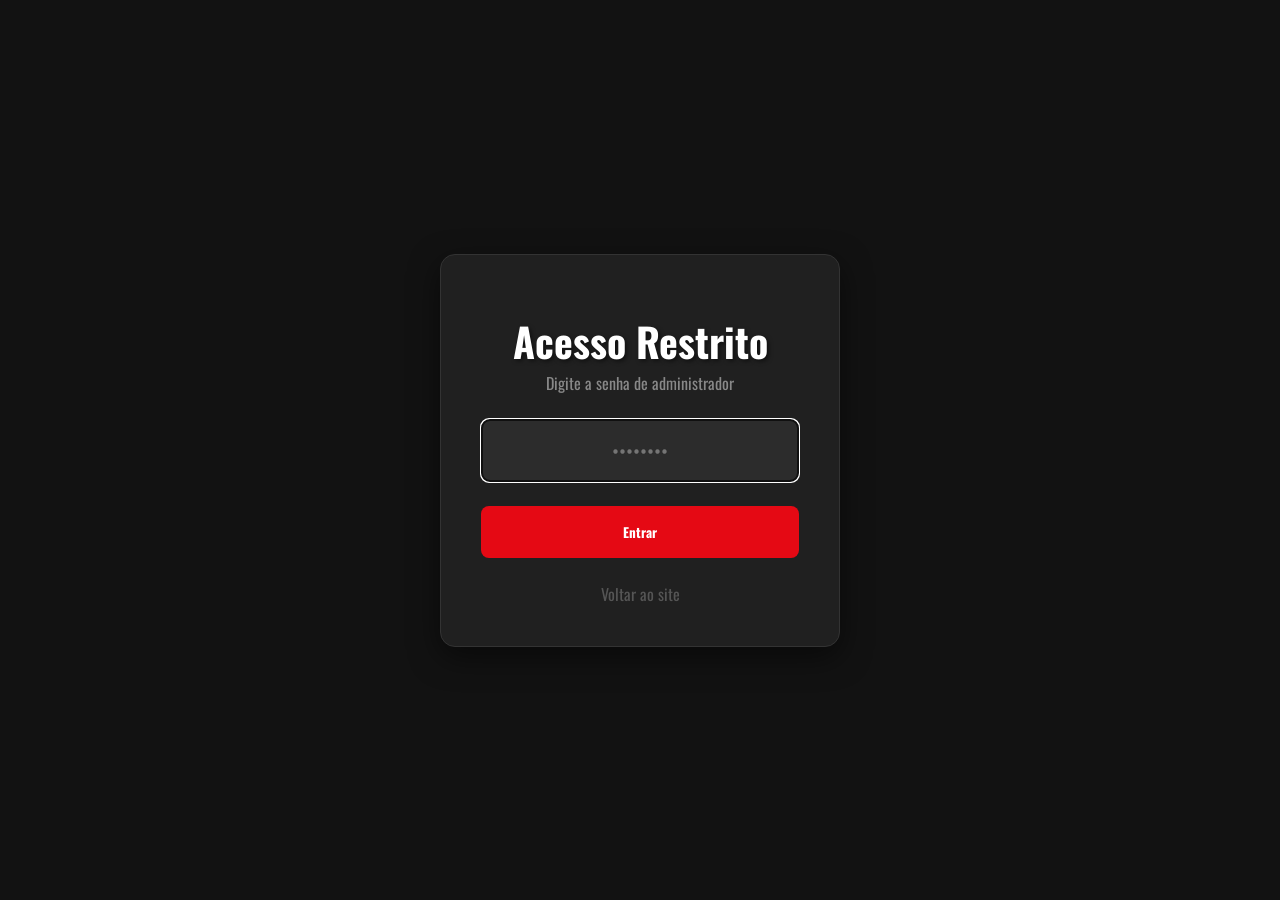
==== admin_pedidos.html @ 87f9ee69 "implementacoes difercas" ====
<!DOCTYPE html>
<html lang="pt-BR">
  <head>
    <meta charset="UTF-8" />
    <meta name="viewport" content="width=device-width, initial-scale=1.0" />
    <title>MagosBurger - Painel Administrativo</title>
    <link rel="stylesheet" href="estilos/styles.css" />
    <style>
      /* Page specific overrides or additions */
      body {
        background-color: var(--bg-dark);
        color: white;
        padding-bottom: 2rem;
      }
      .admin-container {
        max-width: 1200px;
        margin: 2rem auto;
        padding: 0 1rem;
        display: none; /* Hidden until authorized */
      }
      header.admin-header {
        background: none;
        padding: 1rem;
        box-shadow: none;
        text-align: center;
        border-bottom: 1px solid #333;
        margin-bottom: 2rem;
      }
      h1 {
        color: var(--primary);
        font-size: 2.5rem;
        text-align: center;
        width: 100%;
        display: block;
        padding: 0;
        border: none;
        margin-bottom: 0.5rem;
      }
      
      /* Dashboard Stats */
      .stats-grid {
        display: grid;
        grid-template-columns: repeat(auto-fit, minmax(200px, 1fr));
        gap: 1.5rem;
        margin-bottom: 2rem;
      }
      .stat-card {
        background: var(--bg-card);
        padding: 1.5rem;
        border-radius: 12px;
        border: 1px solid #333;
        text-align: center;
        box-shadow: 0 4px 10px rgba(0,0,0,0.3);
      }
      .stat-card h3 {
        color: #aaa;
        font-size: 0.9rem;
        text-transform: uppercase;
        margin-bottom: 0.5rem;
      }
      .stat-card p {
        font-size: 2rem;
        font-weight: bold;
        color: var(--primary);
        margin: 0;
      }
      .stat-card .value-success {
        color: var(--success);
      }

      /* Search and Actions */
      .admin-actions {
        display: flex;
        justify-content: space-between;
        align-items: center;
        margin-bottom: 1.5rem;
        flex-wrap: wrap;
        gap: 1rem;
      }
      .search-box input {
        padding: 0.8rem 1.2rem;
        border-radius: 8px;
        border: 1px solid #444;
        background: var(--bg-input);
        color: white;
        width: 300px;
      }
      .btn-clear {
        background-color: #444;
        color: white;
        border: none;
        padding: 0.8rem 1.2rem;
        border-radius: 8px;
        cursor: pointer;
        font-weight: bold;
        transition: all 0.3s;
      }
      .btn-clear:hover {
        background-color: #dc3545;
      }

      .table-responsive {
        overflow-x: auto;
      }

      table {
        width: 100%;
        border-collapse: collapse;
        background-color: var(--bg-card);
        border-radius: 12px;
        overflow: hidden;
        border: 1px solid #333;
      }

      th, td {
        padding: 1.2rem;
        text-align: left;
        border-bottom: 1px solid #333;
      }

      th {
        background-color: #1a1a1a;
        color: var(--primary);
        font-weight: bold;
        text-transform: uppercase;
        font-size: 0.85rem;
      }

      tr:hover {
        background-color: #2a2a2a;
      }

      .price-cell {
        color: var(--success);
        font-weight: bold;
      }
      
      .no-orders {
        text-align: center;
        padding: 4rem;
        color: #777;
        font-size: 1.2rem;
        background: var(--bg-card);
        border-radius: 12px;
        border: 1px dashed #444;
      }
      
      .actions-cell button {
        background-color: rgba(220, 53, 69, 0.1);
        color: #dc3545;
        border: 1px solid #dc3545;
        padding: 0.4rem 0.8rem;
        border-radius: 5px;
        cursor: pointer;
        transition: all 0.3s;
      }
      .actions-cell button:hover {
        background-color: #dc3545;
        color: white;
      }

      .back-link {
        display: inline-flex;
        align-items: center;
        gap: 0.5rem;
        margin-bottom: 1rem;
        color: #aaa;
        text-decoration: none;
        font-size: 1rem;
        transition: color 0.3s;
      }
      .back-link:hover {
        color: var(--primary);
      }

      /* Password protection screen */
      #auth-screen {
        position: fixed;
        top:0; left:0; width:100%; height:100%;
        background: var(--bg-dark);
        display: flex;
        justify-content: center;
        align-items: center;
        z-index: 9999;
      }
      .auth-card {
        background: var(--bg-card);
        padding: 2.5rem;
        border-radius: 15px;
        border: 1px solid #333;
        text-align: center;
        width: 100%;
        max-width: 400px;
        box-shadow: 0 10px 30px rgba(0,0,0,0.5);
      }
      .auth-card input {
        width: 100%;
        padding: 1rem;
        margin: 1.5rem 0;
        border-radius: 8px;
        border: 1px solid #444;
        background: var(--bg-input);
        color: white;
        text-align: center;
        font-size: 1.2rem;
      }
      .auth-card button {
        width: 100%;
        padding: 1rem;
        background: var(--primary);
        color: white;
        border: none;
        border-radius: 8px;
        font-weight: bold;
        cursor: pointer;
      }

      @media (max-width: 768px) {
        .admin-actions {
          flex-direction: column;
          align-items: stretch;
        }
        .search-box input {
          width: 100%;
        }
      }
    </style>
  </head>
  <body>
    <!-- AUTH SCREEN -->
    <div id="auth-screen">
      <div class="auth-card">
        <h1 class="logo">Acesso Restrito</h1>
        <p style="color: #888;">Digite a senha de administrador</p>
        <input type="password" id="adminPass" placeholder="••••••••" autofocus>
        <button id="loginBtn">Entrar</button>
        <p id="errorMsg" style="color: var(--primary); margin-top: 1rem; font-size: 0.9rem; display: none;">Senha incorreta!</p>
        <a href="index.html" style="display: block; margin-top: 1.5rem; color: #555; text-decoration: none;">Voltar ao site</a>
      </div>
    </div>

    <!-- MAIN ADMIN CONTENT -->
    <div class="admin-container">
      <a href="index.html" class="back-link">&larr; Voltar para o Site</a>
      
      <header class="admin-header">
         <h1 class="logo">Painel de Pedidos</h1>
         <p style="color: #666;">Gerenciamento interno MagosBurger</p>
      </header>

      <!-- Dashboard Stats -->
      <div class="stats-grid">
        <div class="stat-card">
          <h3>Total de Pedidos</h3>
          <p id="statTotalOrders">0</p>
        </div>
        <div class="stat-card">
          <h3>Total de Clientes</h3>
          <p id="statTotalUsers">0</p>
        </div>
        <div class="stat-card">
          <h3>Faturamento Total</h3>
          <p id="statTotalRevenue" class="value-success">R$ 0,00</p>
        </div>
      </div>
      
      <!-- Admin Tabs -->
      <div class="admin-tabs" style="display: flex; gap: 1rem; margin-bottom: 2rem; border-bottom: 1px solid #333;">
        <button id="tabOrders" class="btn-clear" style="border-radius: 8px 8px 0 0; background-color: var(--primary);">Pedidos</button>
        <button id="tabUsers" class="btn-clear" style="border-radius: 8px 8px 0 0; background-color: transparent;">Clientes Registrados</button>
      </div>

      <!-- Section: Pedidos -->
      <div id="sectionOrders">
        <div class="admin-actions">
          <div class="search-box">
            <input type="text" id="orderSearch" placeholder="Buscar por cliente ou item...">
          </div>
          <div style="display: flex; gap: 1rem;">
            <button id="btnExport" class="btn-clear" style="background-color: var(--success);">Exportar CSV</button>
            <button id="btnClearAll" class="btn-clear">Limpar Todo o Histórico</button>
          </div>
        </div>
        
        <div class="table-responsive">
          <table id="ordersTable">
            <thead>
              <tr>
                <th>ID</th>
                <th>Data</th>
                <th>Cliente</th>
                <th>Total</th>
                <th>Pagamento</th>
                <th>Ações</th>
              </tr>
            </thead>
            <tbody></tbody>
          </table>
        </div>
        <div id="noOrdersMsg" class="no-orders" style="display: none;">Não há pedidos registrados.</div>
      </div>

      <!-- Section: Clientes -->
      <div id="sectionUsers" style="display: none;">
        <div class="admin-actions">
          <div class="search-box">
            <input type="text" id="userSearch" placeholder="Buscar por nome ou e-mail...">
          </div>
        </div>
        <div class="table-responsive">
          <table id="usersTable">
            <thead>
              <tr>
                <th>Nome</th>
                <th>E-mail</th>
                <th>Data de Cadastro</th>
                <th>Ações</th>
              </tr>
            </thead>
            <tbody></tbody>
          </table>
        </div>
        <div id="noUsersMsg" class="no-orders" style="display: none;">Nenhum cliente cadastrado.</div>
      </div>
    </div>

    <script>
        document.addEventListener('DOMContentLoaded', () => {
            const ordersTableBody = document.querySelector('#ordersTable tbody');
            const usersTableBody = document.querySelector('#usersTable tbody');
            const noOrdersMsg = document.getElementById('noOrdersMsg');
            const noUsersMsg = document.getElementById('noUsersMsg');
            
            // TABS LOGIC
            const btnTabOrders = document.getElementById('tabOrders');
            const btnTabUsers = document.getElementById('tabUsers');
            const sectionOrders = document.getElementById('sectionOrders');
            const sectionUsers = document.getElementById('sectionUsers');

            btnTabOrders.onclick = () => {
                btnTabOrders.style.backgroundColor = 'var(--primary)';
                btnTabUsers.style.backgroundColor = 'transparent';
                sectionOrders.style.display = 'block';
                sectionUsers.style.display = 'none';
                loadOrders();
            };

            btnTabUsers.onclick = () => {
                btnTabUsers.style.backgroundColor = 'var(--primary)';
                btnTabOrders.style.backgroundColor = 'transparent';
                sectionUsers.style.display = 'block';
                sectionOrders.style.display = 'none';
                loadUsers();
            };

            // ADMIN LOGIN LOGIC
            const ADMIN_PASSWORD = "admin123";
            const loginBtn = document.getElementById('loginBtn');
            const authScreen = document.getElementById('auth-screen');
            const adminPass = document.getElementById('adminPass');

            function checkAuth() {
                if (sessionStorage.getItem('adminAuthed') === 'true') {
                    authScreen.style.display = 'none';
                    document.querySelector('.admin-container').style.display = 'block';
                    loadOrders();
                    updateGlobalStats();
                }
            }
            checkAuth();

            loginBtn.onclick = () => {
                if (adminPass.value === ADMIN_PASSWORD) {
                    sessionStorage.setItem('adminAuthed', 'true');
                    authScreen.style.display = 'none';
                    document.querySelector('.admin-container').style.display = 'block';
                    loadOrders();
                    updateGlobalStats();
                } else {
                    document.getElementById('errorMsg').style.display = 'block';
                    adminPass.value = '';
                }
            };
            
            adminPass.onkeypress = (e) => { if(e.key === 'Enter') loginBtn.click(); };

            function updateGlobalStats() {
                const orders = JSON.parse(localStorage.getItem('magosBurgerOrders') || '[]');
                const users = JSON.parse(localStorage.getItem('magosBurgerUsers') || '[]');
                const totalRevenue = orders.reduce((sum, o) => sum + o.total, 0);

                document.getElementById('statTotalOrders').textContent = orders.length;
                document.getElementById('statTotalUsers').textContent = users.length;
                document.getElementById('statTotalRevenue').textContent = `R$ ${totalRevenue.toFixed(2).replace('.', ',')}`;
            }

            function loadOrders(filter = '') {
                const orders = JSON.parse(localStorage.getItem('magosBurgerOrders') || '[]');
                const filtered = orders.filter(o => 
                    o.customer.toLowerCase().includes(filter.toLowerCase()) || 
                    o.id.toString().includes(filter)
                );
                
                ordersTableBody.innerHTML = '';
                if (filtered.length === 0) {
                    noOrdersMsg.style.display = 'block';
                    document.getElementById('ordersTable').style.display = 'none';
                } else {
                    noOrdersMsg.style.display = 'none';
                    document.getElementById('ordersTable').style.display = 'table';
                    filtered.sort((a,b) => b.id - a.id).forEach(o => {
                        const tr = document.createElement('tr');
                        tr.innerHTML = `
                            <td>#${o.id.toString().slice(-6)}</td>
                            <td>${o.date}</td>
                            <td>${o.customer}</td>
                            <td class="price-cell">R$ ${o.total.toFixed(2).replace('.', ',')}</td>
                            <td>${o.paymentMethod}</td>
                            <td class="actions-cell"><button onclick="deleteOrder(${o.id})">Excluir</button></td>
                        `;
                        ordersTableBody.appendChild(tr);
                    });
                }
                updateGlobalStats();
            }

            function loadUsers(filter = '') {
                const users = JSON.parse(localStorage.getItem('magosBurgerUsers') || '[]');
                const filtered = users.filter(u => 
                    u.name.toLowerCase().includes(filter.toLowerCase()) || 
                    u.email.toLowerCase().includes(filter.toLowerCase())
                );

                usersTableBody.innerHTML = '';
                if (filtered.length === 0) {
                    noUsersMsg.style.display = 'block';
                    document.getElementById('usersTable').style.display = 'none';
                } else {
                    noUsersMsg.style.display = 'none';
                    document.getElementById('usersTable').style.display = 'table';
                    filtered.forEach((u, index) => {
                        const tr = document.createElement('tr');
                        tr.innerHTML = `
                            <td>${u.name}</td>
                            <td>${u.email}</td>
                            <td>${u.joinedAt || 'Antigo'}</td>
                            <td class="actions-cell"><button onclick="deleteUser('${u.email}')">Remover</button></td>
                        `;
                        usersTableBody.appendChild(tr);
                    });
                }
                updateGlobalStats();
            }

            // SEARCH LISTENERS
            document.getElementById('orderSearch').oninput = (e) => loadOrders(e.target.value);
            document.getElementById('userSearch').oninput = (e) => loadUsers(e.target.value);

            // BUTTON CLICKS
            document.getElementById('btnExport').onclick = () => {
                const orders = JSON.parse(localStorage.getItem('magosBurgerOrders') || '[]');
                let csv = 'ID;Data;Cliente;Total\n';
                orders.forEach(o => csv += `${o.id};${o.date};${o.customer};${o.total}\n`);
                const blob = new Blob([csv], { type: 'text/csv' });
                const url = window.URL.createObjectURL(blob);
                const a = document.createElement('a');
                a.href = url;
                a.download = 'pedidos.csv';
                a.click();
            };

            document.getElementById('btnClearAll').onclick = () => {
                if(confirm('Apagar todos os pedidos?')){
                    localStorage.setItem('magosBurgerOrders', '[]');
                    loadOrders();
                }
            };

            window.deleteOrder = (id) => {
                if(confirm('Excluir pedido?')) {
                    let orders = JSON.parse(localStorage.getItem('magosBurgerOrders') || '[]');
                    orders = orders.filter(o => o.id !== id);
                    localStorage.setItem('magosBurgerOrders', JSON.stringify(orders));
                    loadOrders();
                }
            };

            window.deleteUser = (email) => {
                if(confirm('Remover este cliente da base de dados?')) {
                    let users = JSON.parse(localStorage.getItem('magosBurgerUsers') || '[]');
                    users = users.filter(u => u.email !== email);
                    localStorage.setItem('magosBurgerUsers', JSON.stringify(users));
                    loadUsers();
                }
            };
        });
    </script>
  </body>
</html>
---- estilos/styles.css ----
﻿@import url("https://fonts.googleapis.com/css2?family=Oswald:wght@200..700&display=swap");

:root {
  /* Modern Dark Palette */
  --bg-dark: #121212;
  --bg-card: #202020;
  --bg-input: #2c2c2c;

  --primary: #e50914; /* Standard Red (Netflix/YouTube style) */
  --primary-hover: #b20710;

  --text-main: #ffffff;
  --text-muted: #b3b3b3;

  --accent-gold: #ffd700; /* For focus states */
  --success: #28a745;
}

* {
  margin: 0;
  padding: 0;
  box-sizing: border-box;
  font-family: "Oswald", sans-serif;
}

body {
  background-color: var(--bg-dark);
  color: var(--text-main);
}

header {
  background-image: linear-gradient(rgba(0, 0, 0, 0.7), rgba(0, 0, 0, 0.7)),
    url("/imgs/imagem_header.jpg");
  background-size: cover;
  background-position: center;
  color: #fff;
  padding: 4rem;
  box-shadow: 0 4px 6px rgba(0, 0, 0, 0.3);
}

h1.logo {
  text-align: center;
  font-size: 2.5rem;
  font-weight: 900;
  color: #fff;
  margin: 0;
  position: relative;
  /* top: 100%; removed to fix layout issue */
  /* transform: translateY(-50%); removed */
  text-shadow: 2px 2px 4px rgba(0, 0, 0, 0.5);
  margin-top: 1rem;
}

.menu {
  display: flex;
  justify-content: right;
  gap: 2rem;
  margin-top: 2rem;
  margin-bottom: 1rem;
}

ul {
  list-style: none;
}

.menu a {
  color: var(--text-main);
  text-decoration: none;
  font-weight: bold;
  font-size: 1rem;
  list-style: none;
  background-color: rgba(255, 255, 255, 0.1); /* Glass effect */
  border: 1px solid rgba(255, 255, 255, 0.1);
  padding: 0.6rem 1.2rem;
  border-radius: 50px; /* Pill shape */
  display: flex;
  align-items: center;
  backdrop-filter: blur(5px);
  transition: all 0.3s ease;
}

.menu a:hover {
  background-color: var(--primary);
  transform: translateY(-2px);
  box-shadow: 0 4px 12px rgba(229, 9, 20, 0.4);
}

.menu li {
  list-style: none;
}

.menu a {
  display: flex;
  align-items: center;
  gap: 8px;
  text-decoration: none;
}

/* Base Icon Style */
.menu a::before {
  content: "";
  width: 20px;
  height: 20px;
  background-size: contain;
  background-repeat: no-repeat;
  filter: invert(1); /* Ensure icons are white */
}

/* Specific Icons */
.menu-entra a::before {
  background-image: url("/imgs/conecte-se.png");
}

.menu-entra.logged-in a::before {
  background-image: url("/imgs/user_profile.png");
}

.menu-cupom a::before {
  background-image: url("/imgs/cupom.png");
}

.menu-carrinho a::before {
  background-image: url("/imgs/carrinho-de-compras.png");
}

.menu-hamburguer {
  display: inline-block;
  width: 35px;
  height: 30px;
  position: left;
  cursor: pointer;
  text-decoration: none; /* remove sublinhado do link */
}

.menu-hamburguer span {
  display: block;
  height: 4px;
  width: 100%;
  background-color: var(--primary); /* cor do hambúrguer */
  margin: 5px 0;
  border-radius: 2px;
}
.menu-hamburguer:hover {
  opacity: 0.8;
}
.menu-hamburguer.active span:nth-child(1) {
  transform: translateY(9px) rotate(45deg);
}

.menu-hamburguer.active span:nth-child(2) {
  opacity: 0;
}

.menu-hamburguer.active span:nth-child(3) {
  transform: translateY(-9px) rotate(-45deg);
}

.menu-hamburguer span {
  transition: all 0.3s ease;
}

/* Menu */

.h2menu {
  text-align: center;
  font-size: 2.4rem;
  font-weight: 900;
  color: var(--text-main);

  /* remove qualquer espaçamento externo */
  margin: 0;

  text-shadow: 2px 2px 4px rgba(0, 0, 0, 0.5);
  background-color: #1a1a1a;

  /* REMOVA isto se não for estritamente necessário */
  transform: none;
}

.menu-2 {
  display: flex;
  justify-content: center;
  align-items: center;

  flex-wrap: wrap; /* permite quebrar linha */
  gap: clamp(1.5rem, 5vw, 9rem); /* gap responsivo */

  margin: 0;
  padding: 1.5rem;
  font-size: clamp(1rem, 2.5vw, 1.2rem);

  background-color: #000000;
  color: var(--primary);
}

.menu-2 a {
  text-decoration: none;
  color: var(--text-muted);
  font-weight: bold;
  font-size: 1rem;
  list-style: none;
  background-color: transparent; /* Cleaner look */
  padding: 0.8rem;
  border-radius: 5px;
  display: flex;
  align-items: center;
  transition: color 0.3s ease;
}
.menu-2 a:hover {
  color: var(--primary); /* Glow effect on hover */
  transform: scale(1.05); /* Example: slight scale effect on hover */
  transition: all 0.3s ease; /* Smooth transition */
}

.form {
  margin-top: 0.3rem;
  display: flex;
  justify-content: center; /* Center search */
  align-items: center;
  gap: 0.5rem;
  margin-bottom: 2rem;
  margin-right: 0;
}
.form input {
  padding: 1rem;
  border-radius: 5px;
  border: 1px solid #444;
  background-color: var(--bg-input);
  color: white;
  width: 300px; /* Wider search bar */
}
.form input:focus {
  outline: none;
  border-color: var(--primary);
}

.form button {
  padding: 0.8rem;
  border-radius: 5px;
  border: none;
  background-color: var(--primary);
  color: white;
  font-size: 1.3rem;
  cursor: pointer;
}
.form button:hover {
  background-color: var(--primary-hover);
  transform: scale(1.05);
  transition: all 0.3s ease;
}

.fomr input::placeholder {
  color: #888;
  font-size: 1rem;
}

h1:not(.logo) {
  display: flex; /* faz o container se ajustar ao texto */

  font-size: 2.4rem;
  font-weight: 950;
  color: var(--primary);

  text-align: left; /* texto levemente à esquerda */

  padding: 1rem 8rem; /* espaço interno elegante */

  margin-bottom: 1rem;

  text-shadow: none;
  background-color: transparent; /* Cleaner */
  box-shadow: none;

  padding-left: 2rem;
  border-left: 4px solid var(--primary); /* Modern accent */
}

.card-container {
  display: flex;
  gap: 2rem;
  padding: 2rem;
  justify-content: center;
  flex-wrap: wrap; /* quebra no mobile */
}

.card {
  background-color: var(--bg-card); /* Dark Gray Card */
  display: flex;
  justify-content: space-between;
  align-items: center;

  width: 350px;
  min-height: 450px;

  padding: 1.6rem;
  border-radius: 12px;
  box-shadow: 0 8px 16px rgba(0, 0, 0, 0.4);
  border: 1px solid #333;
  transition: transform 0.3s ease;
}
.card:hover {
  transform: translateY(-5px);
  border-color: var(--primary);
}

.card-text {
  display: flex;
  flex-direction: column;
  gap: 0.8rem;
  flex: 1;
  font-size: 1rem;
  color: var(--text-muted);
}
h2 {
  font-size: 1.5rem;
  font-weight: 950;
  color: var(--text-main);
  padding-bottom: 1rem;
}

.card img {
  width: 120px;
  height: auto;
  margin-left: 1rem;
  border-radius: 10px;
  /* box-shadow: black 1px 1px 5px; removed for flatter look */
}

.card ul {
  list-style: none;
  padding: 0;
  margin: 0;
}

.card button {
  margin-top: auto;
  padding: 0.6rem;
  border: none;
  border-radius: 8px;
  cursor: pointer;
  font-weight: bold;
  background-color: var(--primary);
  color: white;
}

.card button:hover {
  background-color: var(--primary-hover);
  color: white;
  transform: scale(1.05);
  transition: all 0.3s ease;
}

.frete-quadrado {
  width: 250px; /* largura do quadrado */
  height: 250px; /* altura do quadrado */
  background: var(--bg-card);
  border: 1px solid #333;
  border-radius: 20px;
  padding: 15px;
  display: flex;
  flex-direction: column;
  justify-content: space-around;
  align-items: center;
  box-shadow: 0 4px 10px rgba(0, 0, 0, 0.3);
  color: var(--text-muted);
  text-align: center;
  margin-top: 0.5rem;
}

.frete-quadrado input {
  width: 80%;
  padding: 0.5rem;
  border: 1px solid #555;
  border-radius: 12px;
  background-color: var(--bg-input);
  color: #fff;
  font-weight: bold;
  font-size: 0.9rem;
  text-align: center;
  transition: all 0.3s ease;
}

.frete-quadrado input:focus {
  outline: none;
  border-color: var(--primary);
  box-shadow: 0 0 6px rgba(229, 9, 20, 0.5);
}

.frete-quadrado input::placeholder {
  color: #888;
  font-size: 0.9rem;
}

.frete-quadrado button {
  width: 80%;
  padding: 0.5rem;
  border: none;
  border-radius: 12px;
  background-color: var(--primary);
  color: #fff;
  font-weight: bold;
  font-size: 0.9rem;
  cursor: pointer;
  transition: all 0.3s ease;
  box-shadow: 0 3px 5px rgba(0, 0, 0, 0.2);
}

.frete-quadrado button:hover {
  background-color: var(--primary-hover);
  transform: scale(1.05);
  box-shadow: 0 4px 6px rgba(0, 0, 0, 0.3);
}

.frete-quadrado .resultadoFrete {
  width: 90%;
  padding: 0.5rem;
  border-radius: 12px;
  background: rgba(255, 255, 255, 0.05); /* leve destaque */
  color: #fcfcfc;
  font-size: 0.9rem;
  font-weight: bold;
  min-height: 50px;
  display: flex;
  align-items: center;
  justify-content: center;
}

/* responsividade */
@media (max-width: 400px) {
  .frete-quadrado {
    width: 200px;
    height: 200px;
  }

  .frete-quadrado input,
  .frete-quadrado button {
    width: 90%;
  }
}

.footer {
  background-color: #0d0d0d;
  color: #888;
  padding: 3rem 1.5rem 1rem;
  margin-top: 4rem;
  border-top: 1px solid #222;
}

.footer-content {
  display: flex;
  justify-content: space-between;
  gap: 2rem;
  max-width: 1200px;
  margin: auto;
  flex-wrap: wrap;
}

.footer-section {
  flex: 1;
  min-width: 250px;
}

.footer-section h3 {
  margin-bottom: 1rem;
  font-size: 1.2rem;
  color: var(--text-main);
}

.footer-section p {
  font-size: 0.95rem;
  line-height: 1.6;
}

.footer-section ul {
  list-style: none;
  padding: 0;
}

.footer-section ul li {
  margin-bottom: 0.5rem;
}

.footer-section ul li a {
  color: #888;
  text-decoration: none;
  transition: color 0.3s;
}

.footer-section ul li a:hover {
  color: var(--primary);
}

.social-icons {
  display: flex;
  gap: 1rem;
}

.social-icons img {
  width: 28px;
  transition: transform 0.3s;
  background: white; /* Make icons visible on black */
  border-radius: 50%; /* Optional circle bg */
}

.social-icons img:hover {
  transform: scale(1.15);
}

.footer-bottom {
  text-align: center;
  margin-top: 2rem;
  font-size: 0.85rem;
  color: #555;
  border-top: 1px solid #222;
  padding-top: 1rem;
}

/* Modal Styles */
.modal {
  display: none; /* Hidden by default */
  position: fixed;
  z-index: 1000;
  left: 0;
  top: 0;
  width: 100%;
  height: 100%;
  overflow: auto;
  background-color: rgba(0, 0, 0, 0.8); /* Black w/ opacity */
  backdrop-filter: blur(5px);
  justify-content: center;
  align-items: center;
}

.modal-content {
  background-color: var(--bg-card);
  margin: auto;
  padding: 2rem;
  border: 1px solid #333;
  border-radius: 15px;
  width: 90%;
  max-width: 450px;
  box-shadow: 0 10px 30px rgba(0, 0, 0, 0.7);
  position: relative;
  animation: slideIn 0.3s ease;
  color: var(--text-main);
}

@keyframes slideIn {
  from {
    transform: translateY(-50px);
    opacity: 0;
  }
  to {
    transform: translateY(0);
    opacity: 1;
  }
}

.close-btn {
  color: #aaaaaa;
  float: right;
  font-size: 28px;
  font-weight: bold;
  position: absolute;
  top: 10px;
  right: 20px;
  cursor: pointer;
  z-index: 10;
}

.close-btn:hover,
.close-btn:focus {
  color: var(--primary);
  text-decoration: none;
  cursor: pointer;
}

/* Auth Tabs */
.auth-tabs {
  display: flex;
  justify-content: space-around;
  margin-bottom: 2rem;
  border-bottom: 1px solid #333;
}

.tab-btn {
  background: none;
  border: none;
  color: #aaaaaa;
  font-size: 1.2rem;
  font-weight: bold;
  padding: 1rem;
  cursor: pointer;
  transition: all 0.3s ease;
  flex: 1;
}

.tab-btn.active {
  color: var(--primary);
  border-bottom: 2px solid var(--primary);
}

.tab-btn:hover {
  color: #fff;
}

/* Auth Forms */
.auth-form {
  display: none;
  flex-direction: column;
  gap: 1.5rem;
}

.auth-form.active {
  display: flex;
}

.auth-form h2 {
  color: #fff;
  text-align: center;
  margin-bottom: 1rem;
  font-size: 1.5rem;
  padding-bottom: 0;
}

.input-group {
  display: flex;
  flex-direction: column;
  gap: 0.5rem;
}

.input-group label {
  color: #ddd;
  font-size: 0.9rem;
}

.input-group input {
  padding: 1rem;
  border-radius: 8px;
  border: 1px solid #333;
  background-color: var(--bg-input);
  color: #fff;
  font-size: 1rem;
}

.input-group input:focus {
  outline: none;
  border-color: var(--primary);
  box-shadow: 0 0 5px rgba(229, 9, 20, 0.5);
}

.auth-submit {
  padding: 1rem;
  border-radius: 8px;
  border: none;
  background-color: var(--primary);
  color: #fff;
  font-size: 1.1rem;
  font-weight: bold;
  cursor: pointer;
  transition: all 0.3s ease;
  margin-top: 1rem;
}

.auth-submit:hover {
  background-color: var(--primary-hover);
  transform: scale(1.02);
  box-shadow: 0 4px 10px rgba(0, 0, 0, 0.3);
}

/* Customize Icon on Cards */
.card {
  position: relative; /* Ensure absolute positioning works inside */
}

.customize-icon {
  position: absolute;
  top: 10px;
  right: 10px;
  width: 35px;
  height: 35px;
  background-color: var(--primary);
  color: white;
  border-radius: 50%;
  display: flex;
  justify-content: center;
  align-items: center;
  font-size: 1.5rem;
  font-weight: bold;
  cursor: pointer;
  box-shadow: 0 2px 5px rgba(0, 0, 0, 0.3);
  z-index: 10;
  transition: all 0.3s ease;
}

.customize-icon:hover {
  background-color: var(--primary-hover);
  transform: scale(1.1);
}

/* Customization Modal Styles */
.extras-container {
  display: flex;
  flex-direction: column;
  gap: 1rem;
  margin-top: 1rem;
  color: white;
}

.extra-item {
  display: flex;
  align-items: center;
  gap: 10px;
  font-size: 1.1rem;
  padding: 0.5rem;
  background-color: var(--bg-db);
  border-radius: 8px;
}

.extra-item input[type="checkbox"] {
  width: 20px;
  height: 20px;
  accent-color: var(--primary);
  cursor: pointer;
}

.quantity-control {
  display: flex;
  align-items: center;
  justify-content: center;
  gap: 1rem;
  margin: 1.5rem 0;
}

.qty-btn {
  width: 40px;
  height: 40px;
  background-color: var(--primary);
  border: none;
  border-radius: 50%;
  color: white;
  font-size: 1.5rem;
  cursor: pointer;
  display: flex;
  align-items: center;
  justify-content: center;
  transition: transform 0.2s;
}

.qty-btn:hover {
  background-color: var(--primary-hover);
  transform: scale(1.1);
}

#qtyValue {
  font-size: 1.5rem;
  font-weight: bold;
  color: white;
  width: 50px;
  text-align: center;
}

.add-order-btn {
  width: 100%;
  padding: 1rem;
  background-color: var(--success);
  color: white;
  border: none;
  border-radius: 8px;
  font-size: 1.2rem;
  font-weight: bold;
  cursor: pointer;
  margin-top: 1rem;
  transition: background 0.3s;
}

.add-order-btn:hover {
  background-color: #218838;
}

/* Small Quantity Controls for Extras */
.extra-item {
  justify-content: space-between;
}

.qty-control-small {
  display: flex;
  align-items: center;
  gap: 10px;
}

.qty-btn-small {
  width: 25px;
  height: 25px;
  background-color: #444; /* Darker grey */
  border: none;
  border-radius: 5px;
  color: white;
  font-weight: bold;
  cursor: pointer;
  display: flex;
  justify-content: center;
  align-items: center;
}

.qty-btn-small:hover {
  background-color: #666;
}

.qty-val-small {
  font-size: 1rem;
  font-weight: bold;
  width: 20px;
  text-align: center;
  color: white;
}

/* Cart Item Styles */
.cart-item {
  background-color: #2b2b2b;
  border: 1px solid #444;
  border-radius: 8px;
  padding: 1rem;
  margin-bottom: 0.5rem;
  display: flex;
  justify-content: space-between;
  align-items: center;
}

.cart-item-info h4 {
  color: white;
  font-size: 1.1rem;
  margin-bottom: 0.2rem;
}

.cart-item-info p {
  color: #aaa;
  font-size: 0.9rem;
  margin: 0;
}

.cart-item-actions {
  display: flex;
  flex-direction: column;
  align-items: flex-end;
  gap: 0.5rem;
}

.cart-price {
  color: #28a745;
  font-weight: bold;
}

.remove-item-btn {
  background: transparent;
  border: 1px solid #dc3545;
  color: #dc3545;
  border-radius: 5px;
  padding: 0.2rem 0.5rem;
  cursor: pointer;
  font-size: 0.8rem;
  transition: all 0.3s;
}

.remove-item-btn:hover {
  background-color: #dc3545;
  color: white;
}

/* Cart Count Badge */
.cart-count {
  background-color: #ffd700;
  color: #000;
  font-size: 0.8rem;
  font-weight: bold;
  padding: 0.2rem 0.5rem;
  border-radius: 50%;
  margin-left: 5px;
  display: inline-flex;
  align-items: center;
  justify-content: center;
  min-width: 20px;
  height: 20px;
}

/* Payment Options Styles */
.payment-option {
  display: flex;
  align-items: center;
  gap: 15px;
  background: #2b2b2b;
  padding: 1rem;
  border-radius: 8px;
  cursor: pointer;
  color: white;
  border: 1px solid #444;
  transition: all 0.3s;
}

.payment-option:hover {
  border-color: #e50914;
  background: #333;
}

.payment-option input[type="radio"] {
  accent-color: #e50914;
  width: 20px;
  height: 20px;
  cursor: pointer;
}

.payment-option span {
  font-size: 1.1rem;
  font-weight: 500;
}

/* Toast Notification Container */
#toast-container {
  position: fixed;
  top: 20px;
  right: 20px;
  z-index: 9999;
  display: flex;
  flex-direction: column;
  gap: 15px;
}

/* Toast Notification Item */
.toast {
  background-color: var(--bg-card);
  color: var(--text-main);
  padding: 1rem 1.5rem;
  border-radius: 8px;
  border-left: 5px solid var(--primary);
  box-shadow: 0 5px 15px rgba(0, 0, 0, 0.5);
  display: flex;
  align-items: center;
  gap: 15px;
  min-width: 300px;
  opacity: 0;
  transform: translateX(100%);
  animation: slideInToast 0.5s forwards, fadeOutToast 0.5s 4s forwards;
  border: 1px solid #333;
}

.toast.success {
  border-left-color: var(--success);
}

.toast.error {
  border-left-color: var(--primary);
}

.toast-icon {
  font-size: 1.5rem;
}

@keyframes slideInToast {
  to {
    opacity: 1;
    transform: translateX(0);
  }
}

@keyframes fadeOutToast {
  0% {
    opacity: 1;
    transform: translateX(0);
  }
  100% {
    opacity: 0;
    transform: translateX(100%);
  }
}

/* Custom Confirm Modal Styles */
#confirmModal .modal-content {
  max-width: 400px;
  text-align: center;
  border: 1px solid var(--primary);
}

#confirmModal h3 {
  margin-bottom: 1rem;
  color: var(--text-main);
}

#confirmModal p {
  color: #ccc;
  font-size: 1.1rem;
  margin-bottom: 2rem;
}

.confirm-actions {
  display: flex;
  justify-content: center;
  gap: 1rem;
}

.confirm-btn {
  padding: 0.8rem 2rem;
  border: none;
  border-radius: 8px;
  font-weight: bold;
  cursor: pointer;
  font-size: 1rem;
  transition: transform 0.2s;
}

.confirm-btn.yes {
  background-color: var(--success);
  color: white;
}

.confirm-btn.no {
  background-color: #444;
  color: white;
}

.confirm-btn:hover {
  transform: scale(1.05);
}
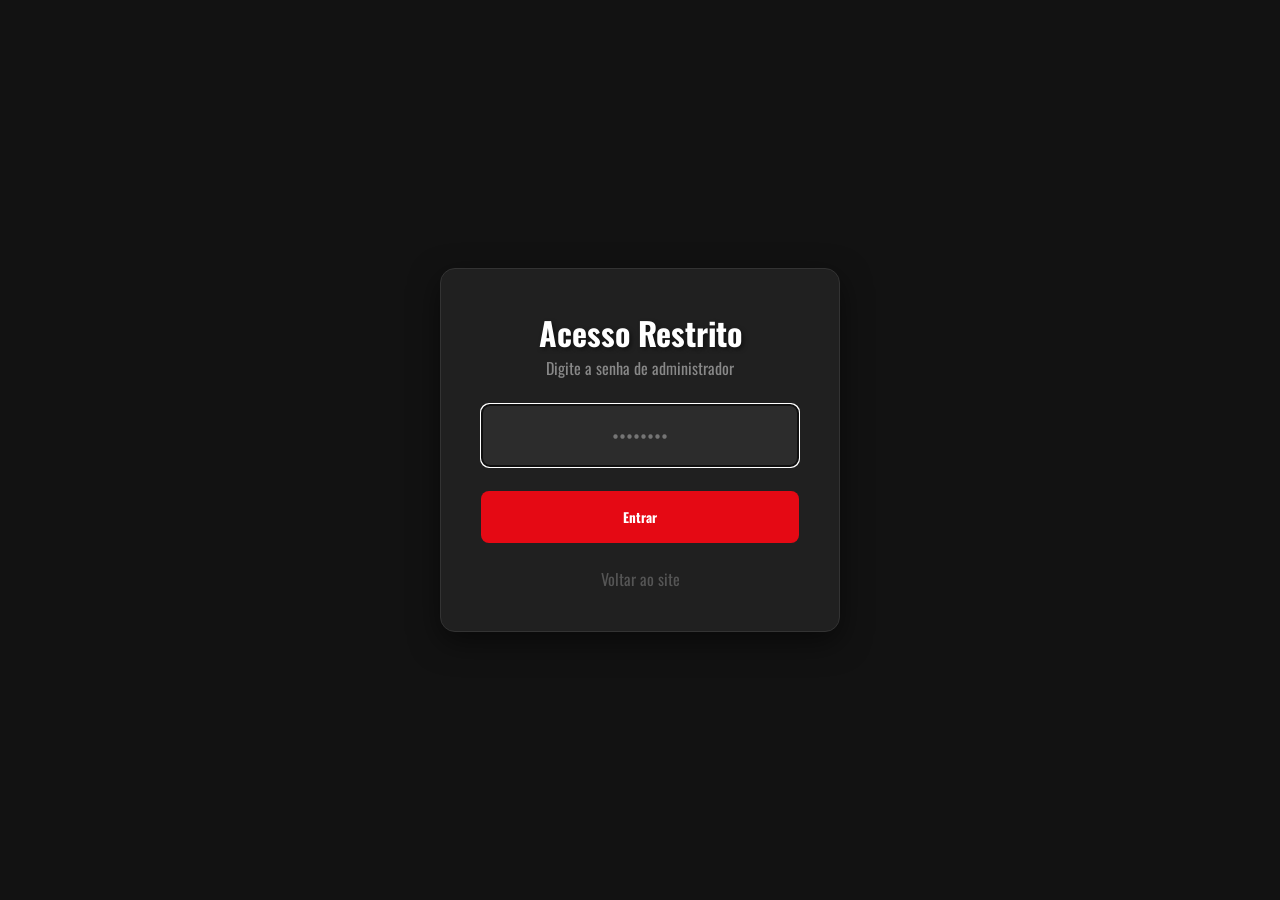
==== commit 55074e99: "responsividade" ====
--- a/admin_pedidos.html
+++ b/admin_pedidos.html
@@ -36,7 +36,7 @@
         border: none;
         margin-bottom: 0.5rem;
       }
-      
+
       /* Dashboard Stats */
       .stats-grid {
         display: grid;
@@ -50,7 +50,7 @@
         border-radius: 12px;
         border: 1px solid #333;
         text-align: center;
-        box-shadow: 0 4px 10px rgba(0,0,0,0.3);
+        box-shadow: 0 4px 10px rgba(0, 0, 0, 0.3);
       }
       .stat-card h3 {
         color: #aaa;
@@ -112,7 +112,8 @@
         border: 1px solid #333;
       }
 
-      th, td {
+      th,
+      td {
         padding: 1.2rem;
         text-align: left;
         border-bottom: 1px solid #333;
@@ -134,7 +135,7 @@
         color: var(--success);
         font-weight: bold;
       }
-      
+
       .no-orders {
         text-align: center;
         padding: 4rem;
@@ -144,7 +145,7 @@
         border-radius: 12px;
         border: 1px dashed #444;
       }
-      
+
       .actions-cell button {
         background-color: rgba(220, 53, 69, 0.1);
         color: #dc3545;
@@ -176,7 +177,10 @@
       /* Password protection screen */
       #auth-screen {
         position: fixed;
-        top:0; left:0; width:100%; height:100%;
+        top: 0;
+        left: 0;
+        width: 100%;
+        height: 100%;
         background: var(--bg-dark);
         display: flex;
         justify-content: center;
@@ -191,7 +195,7 @@
         text-align: center;
         width: 100%;
         max-width: 400px;
-        box-shadow: 0 10px 30px rgba(0,0,0,0.5);
+        box-shadow: 0 10px 30px rgba(0, 0, 0, 0.5);
       }
       .auth-card input {
         width: 100%;
@@ -216,12 +220,38 @@
       }
 
       @media (max-width: 768px) {
+        h1 {
+          font-size: 1.8rem;
+        }
+        .stats-grid {
+          grid-template-columns: 1fr;
+          gap: 1rem;
+        }
         .admin-actions {
           flex-direction: column;
           align-items: stretch;
         }
         .search-box input {
           width: 100%;
+        }
+        .admin-tabs {
+          flex-direction: column;
+          gap: 0 !important;
+        }
+        .admin-tabs button {
+          border-radius: 8px 8px 0 0 !important;
+          margin-bottom: 5px;
+        }
+      }
+      @media (max-width: 480px) {
+        th,
+        td {
+          padding: 0.8rem;
+          font-size: 0.8rem;
+        }
+        .actions-cell button {
+          padding: 0.3rem 0.5rem;
+          font-size: 0.75rem;
         }
       }
     </style>
@@ -231,21 +261,45 @@
     <div id="auth-screen">
       <div class="auth-card">
         <h1 class="logo">Acesso Restrito</h1>
-        <p style="color: #888;">Digite a senha de administrador</p>
-        <input type="password" id="adminPass" placeholder="••••••••" autofocus>
+        <p style="color: #888">Digite a senha de administrador</p>
+        <input
+          type="password"
+          id="adminPass"
+          placeholder="••••••••"
+          autofocus
+        />
         <button id="loginBtn">Entrar</button>
-        <p id="errorMsg" style="color: var(--primary); margin-top: 1rem; font-size: 0.9rem; display: none;">Senha incorreta!</p>
-        <a href="index.html" style="display: block; margin-top: 1.5rem; color: #555; text-decoration: none;">Voltar ao site</a>
+        <p
+          id="errorMsg"
+          style="
+            color: var(--primary);
+            margin-top: 1rem;
+            font-size: 0.9rem;
+            display: none;
+          "
+        >
+          Senha incorreta!
+        </p>
+        <a
+          href="index.html"
+          style="
+            display: block;
+            margin-top: 1.5rem;
+            color: #555;
+            text-decoration: none;
+          "
+          >Voltar ao site</a
+        >
       </div>
     </div>
 
     <!-- MAIN ADMIN CONTENT -->
     <div class="admin-container">
       <a href="index.html" class="back-link">&larr; Voltar para o Site</a>
-      
+
       <header class="admin-header">
-         <h1 class="logo">Painel de Pedidos</h1>
-         <p style="color: #666;">Gerenciamento interno MagosBurger</p>
+        <h1 class="logo">Painel de Pedidos</h1>
+        <p style="color: #666">Gerenciamento interno MagosBurger</p>
       </header>
 
       <!-- Dashboard Stats -->
@@ -263,25 +317,57 @@
           <p id="statTotalRevenue" class="value-success">R$ 0,00</p>
         </div>
       </div>
-      
+
       <!-- Admin Tabs -->
-      <div class="admin-tabs" style="display: flex; gap: 1rem; margin-bottom: 2rem; border-bottom: 1px solid #333;">
-        <button id="tabOrders" class="btn-clear" style="border-radius: 8px 8px 0 0; background-color: var(--primary);">Pedidos</button>
-        <button id="tabUsers" class="btn-clear" style="border-radius: 8px 8px 0 0; background-color: transparent;">Clientes Registrados</button>
+      <div
+        class="admin-tabs"
+        style="
+          display: flex;
+          gap: 1rem;
+          margin-bottom: 2rem;
+          border-bottom: 1px solid #333;
+        "
+      >
+        <button
+          id="tabOrders"
+          class="btn-clear"
+          style="border-radius: 8px 8px 0 0; background-color: var(--primary)"
+        >
+          Pedidos
+        </button>
+        <button
+          id="tabUsers"
+          class="btn-clear"
+          style="border-radius: 8px 8px 0 0; background-color: transparent"
+        >
+          Clientes Registrados
+        </button>
       </div>
 
       <!-- Section: Pedidos -->
       <div id="sectionOrders">
         <div class="admin-actions">
           <div class="search-box">
-            <input type="text" id="orderSearch" placeholder="Buscar por cliente ou item...">
+            <input
+              type="text"
+              id="orderSearch"
+              placeholder="Buscar por cliente ou item..."
+            />
           </div>
-          <div style="display: flex; gap: 1rem;">
-            <button id="btnExport" class="btn-clear" style="background-color: var(--success);">Exportar CSV</button>
-            <button id="btnClearAll" class="btn-clear">Limpar Todo o Histórico</button>
+          <div style="display: flex; gap: 1rem">
+            <button
+              id="btnExport"
+              class="btn-clear"
+              style="background-color: var(--success)"
+            >
+              Exportar CSV
+            </button>
+            <button id="btnClearAll" class="btn-clear">
+              Limpar Todo o Histórico
+            </button>
           </div>
         </div>
-        
+
         <div class="table-responsive">
           <table id="ordersTable">
             <thead>
@@ -297,14 +383,20 @@
             <tbody></tbody>
           </table>
         </div>
-        <div id="noOrdersMsg" class="no-orders" style="display: none;">Não há pedidos registrados.</div>
+        <div id="noOrdersMsg" class="no-orders" style="display: none">
+          Não há pedidos registrados.
+        </div>
       </div>
 
       <!-- Section: Clientes -->
-      <div id="sectionUsers" style="display: none;">
+      <div id="sectionUsers" style="display: none">
         <div class="admin-actions">
           <div class="search-box">
-            <input type="text" id="userSearch" placeholder="Buscar por nome ou e-mail...">
+            <input
+              type="text"
+              id="userSearch"
+              placeholder="Buscar por nome ou e-mail..."
+            />
           </div>
         </div>
         <div class="table-responsive">
@@ -320,180 +412,215 @@
             <tbody></tbody>
           </table>
         </div>
-        <div id="noUsersMsg" class="no-orders" style="display: none;">Nenhum cliente cadastrado.</div>
+        <div id="noUsersMsg" class="no-orders" style="display: none">
+          Nenhum cliente cadastrado.
+        </div>
       </div>
     </div>
 
     <script>
-        document.addEventListener('DOMContentLoaded', () => {
-            const ordersTableBody = document.querySelector('#ordersTable tbody');
-            const usersTableBody = document.querySelector('#usersTable tbody');
-            const noOrdersMsg = document.getElementById('noOrdersMsg');
-            const noUsersMsg = document.getElementById('noUsersMsg');
-            
-            // TABS LOGIC
-            const btnTabOrders = document.getElementById('tabOrders');
-            const btnTabUsers = document.getElementById('tabUsers');
-            const sectionOrders = document.getElementById('sectionOrders');
-            const sectionUsers = document.getElementById('sectionUsers');
-
-            btnTabOrders.onclick = () => {
-                btnTabOrders.style.backgroundColor = 'var(--primary)';
-                btnTabUsers.style.backgroundColor = 'transparent';
-                sectionOrders.style.display = 'block';
-                sectionUsers.style.display = 'none';
-                loadOrders();
-            };
-
-            btnTabUsers.onclick = () => {
-                btnTabUsers.style.backgroundColor = 'var(--primary)';
-                btnTabOrders.style.backgroundColor = 'transparent';
-                sectionUsers.style.display = 'block';
-                sectionOrders.style.display = 'none';
-                loadUsers();
-            };
-
-            // ADMIN LOGIN LOGIC
-            const ADMIN_PASSWORD = "admin123";
-            const loginBtn = document.getElementById('loginBtn');
-            const authScreen = document.getElementById('auth-screen');
-            const adminPass = document.getElementById('adminPass');
-
-            function checkAuth() {
-                if (sessionStorage.getItem('adminAuthed') === 'true') {
-                    authScreen.style.display = 'none';
-                    document.querySelector('.admin-container').style.display = 'block';
-                    loadOrders();
-                    updateGlobalStats();
-                }
-            }
-            checkAuth();
-
-            loginBtn.onclick = () => {
-                if (adminPass.value === ADMIN_PASSWORD) {
-                    sessionStorage.setItem('adminAuthed', 'true');
-                    authScreen.style.display = 'none';
-                    document.querySelector('.admin-container').style.display = 'block';
-                    loadOrders();
-                    updateGlobalStats();
-                } else {
-                    document.getElementById('errorMsg').style.display = 'block';
-                    adminPass.value = '';
-                }
-            };
-            
-            adminPass.onkeypress = (e) => { if(e.key === 'Enter') loginBtn.click(); };
-
-            function updateGlobalStats() {
-                const orders = JSON.parse(localStorage.getItem('magosBurgerOrders') || '[]');
-                const users = JSON.parse(localStorage.getItem('magosBurgerUsers') || '[]');
-                const totalRevenue = orders.reduce((sum, o) => sum + o.total, 0);
-
-                document.getElementById('statTotalOrders').textContent = orders.length;
-                document.getElementById('statTotalUsers').textContent = users.length;
-                document.getElementById('statTotalRevenue').textContent = `R$ ${totalRevenue.toFixed(2).replace('.', ',')}`;
-            }
-
-            function loadOrders(filter = '') {
-                const orders = JSON.parse(localStorage.getItem('magosBurgerOrders') || '[]');
-                const filtered = orders.filter(o => 
-                    o.customer.toLowerCase().includes(filter.toLowerCase()) || 
-                    o.id.toString().includes(filter)
-                );
-                
-                ordersTableBody.innerHTML = '';
-                if (filtered.length === 0) {
-                    noOrdersMsg.style.display = 'block';
-                    document.getElementById('ordersTable').style.display = 'none';
-                } else {
-                    noOrdersMsg.style.display = 'none';
-                    document.getElementById('ordersTable').style.display = 'table';
-                    filtered.sort((a,b) => b.id - a.id).forEach(o => {
-                        const tr = document.createElement('tr');
-                        tr.innerHTML = `
+      document.addEventListener("DOMContentLoaded", () => {
+        const ordersTableBody = document.querySelector("#ordersTable tbody");
+        const usersTableBody = document.querySelector("#usersTable tbody");
+        const noOrdersMsg = document.getElementById("noOrdersMsg");
+        const noUsersMsg = document.getElementById("noUsersMsg");
+
+        // TABS LOGIC
+        const btnTabOrders = document.getElementById("tabOrders");
+        const btnTabUsers = document.getElementById("tabUsers");
+        const sectionOrders = document.getElementById("sectionOrders");
+        const sectionUsers = document.getElementById("sectionUsers");
+
+        btnTabOrders.onclick = () => {
+          btnTabOrders.style.backgroundColor = "var(--primary)";
+          btnTabUsers.style.backgroundColor = "transparent";
+          sectionOrders.style.display = "block";
+          sectionUsers.style.display = "none";
+          loadOrders();
+        };
+
+        btnTabUsers.onclick = () => {
+          btnTabUsers.style.backgroundColor = "var(--primary)";
+          btnTabOrders.style.backgroundColor = "transparent";
+          sectionUsers.style.display = "block";
+          sectionOrders.style.display = "none";
+          loadUsers();
+        };
+
+        // ADMIN LOGIN LOGIC
+        const ADMIN_PASSWORD = "admin123";
+        const loginBtn = document.getElementById("loginBtn");
+        const authScreen = document.getElementById("auth-screen");
+        const adminPass = document.getElementById("adminPass");
+
+        function checkAuth() {
+          if (sessionStorage.getItem("adminAuthed") === "true") {
+            authScreen.style.display = "none";
+            document.querySelector(".admin-container").style.display = "block";
+            loadOrders();
+            updateGlobalStats();
+          }
+        }
+        checkAuth();
+
+        loginBtn.onclick = () => {
+          if (adminPass.value === ADMIN_PASSWORD) {
+            sessionStorage.setItem("adminAuthed", "true");
+            authScreen.style.display = "none";
+            document.querySelector(".admin-container").style.display = "block";
+            loadOrders();
+            updateGlobalStats();
+          } else {
+            document.getElementById("errorMsg").style.display = "block";
+            adminPass.value = "";
+          }
+        };
+
+        adminPass.onkeypress = (e) => {
+          if (e.key === "Enter") loginBtn.click();
+        };
+
+        function updateGlobalStats() {
+          const orders = JSON.parse(
+            localStorage.getItem("magosBurgerOrders") || "[]"
+          );
+          const users = JSON.parse(
+            localStorage.getItem("magosBurgerUsers") || "[]"
+          );
+          const totalRevenue = orders.reduce((sum, o) => sum + o.total, 0);
+
+          document.getElementById("statTotalOrders").textContent =
+            orders.length;
+          document.getElementById("statTotalUsers").textContent = users.length;
+          document.getElementById(
+            "statTotalRevenue"
+          ).textContent = `R$ ${totalRevenue.toFixed(2).replace(".", ",")}`;
+        }
+
+        function loadOrders(filter = "") {
+          const orders = JSON.parse(
+            localStorage.getItem("magosBurgerOrders") || "[]"
+          );
+          const filtered = orders.filter(
+            (o) =>
+              o.customer.toLowerCase().includes(filter.toLowerCase()) ||
+              o.id.toString().includes(filter)
+          );
+
+          ordersTableBody.innerHTML = "";
+          if (filtered.length === 0) {
+            noOrdersMsg.style.display = "block";
+            document.getElementById("ordersTable").style.display = "none";
+          } else {
+            noOrdersMsg.style.display = "none";
+            document.getElementById("ordersTable").style.display = "table";
+            filtered
+              .sort((a, b) => b.id - a.id)
+              .forEach((o) => {
+                const tr = document.createElement("tr");
+                tr.innerHTML = `
                             <td>#${o.id.toString().slice(-6)}</td>
                             <td>${o.date}</td>
                             <td>${o.customer}</td>
-                            <td class="price-cell">R$ ${o.total.toFixed(2).replace('.', ',')}</td>
+                            <td class="price-cell">R$ ${o.total
+                              .toFixed(2)
+                              .replace(".", ",")}</td>
                             <td>${o.paymentMethod}</td>
-                            <td class="actions-cell"><button onclick="deleteOrder(${o.id})">Excluir</button></td>
+                            <td class="actions-cell"><button onclick="deleteOrder(${
+                              o.id
+                            })">Excluir</button></td>
                         `;
-                        ordersTableBody.appendChild(tr);
-                    });
-                }
-                updateGlobalStats();
-            }
-
-            function loadUsers(filter = '') {
-                const users = JSON.parse(localStorage.getItem('magosBurgerUsers') || '[]');
-                const filtered = users.filter(u => 
-                    u.name.toLowerCase().includes(filter.toLowerCase()) || 
-                    u.email.toLowerCase().includes(filter.toLowerCase())
-                );
-
-                usersTableBody.innerHTML = '';
-                if (filtered.length === 0) {
-                    noUsersMsg.style.display = 'block';
-                    document.getElementById('usersTable').style.display = 'none';
-                } else {
-                    noUsersMsg.style.display = 'none';
-                    document.getElementById('usersTable').style.display = 'table';
-                    filtered.forEach((u, index) => {
-                        const tr = document.createElement('tr');
-                        tr.innerHTML = `
+                ordersTableBody.appendChild(tr);
+              });
+          }
+          updateGlobalStats();
+        }
+
+        function loadUsers(filter = "") {
+          const users = JSON.parse(
+            localStorage.getItem("magosBurgerUsers") || "[]"
+          );
+          const filtered = users.filter(
+            (u) =>
+              u.name.toLowerCase().includes(filter.toLowerCase()) ||
+              u.email.toLowerCase().includes(filter.toLowerCase())
+          );
+
+          usersTableBody.innerHTML = "";
+          if (filtered.length === 0) {
+            noUsersMsg.style.display = "block";
+            document.getElementById("usersTable").style.display = "none";
+          } else {
+            noUsersMsg.style.display = "none";
+            document.getElementById("usersTable").style.display = "table";
+            filtered.forEach((u, index) => {
+              const tr = document.createElement("tr");
+              tr.innerHTML = `
                             <td>${u.name}</td>
                             <td>${u.email}</td>
-                            <td>${u.joinedAt || 'Antigo'}</td>
-                            <td class="actions-cell"><button onclick="deleteUser('${u.email}')">Remover</button></td>
+                            <td>${u.joinedAt || "Antigo"}</td>
+                            <td class="actions-cell"><button onclick="deleteUser('${
+                              u.email
+                            }')">Remover</button></td>
                         `;
-                        usersTableBody.appendChild(tr);
-                    });
-                }
-                updateGlobalStats();
-            }
-
-            // SEARCH LISTENERS
-            document.getElementById('orderSearch').oninput = (e) => loadOrders(e.target.value);
-            document.getElementById('userSearch').oninput = (e) => loadUsers(e.target.value);
-
-            // BUTTON CLICKS
-            document.getElementById('btnExport').onclick = () => {
-                const orders = JSON.parse(localStorage.getItem('magosBurgerOrders') || '[]');
-                let csv = 'ID;Data;Cliente;Total\n';
-                orders.forEach(o => csv += `${o.id};${o.date};${o.customer};${o.total}\n`);
-                const blob = new Blob([csv], { type: 'text/csv' });
-                const url = window.URL.createObjectURL(blob);
-                const a = document.createElement('a');
-                a.href = url;
-                a.download = 'pedidos.csv';
-                a.click();
-            };
-
-            document.getElementById('btnClearAll').onclick = () => {
-                if(confirm('Apagar todos os pedidos?')){
-                    localStorage.setItem('magosBurgerOrders', '[]');
-                    loadOrders();
-                }
-            };
-
-            window.deleteOrder = (id) => {
-                if(confirm('Excluir pedido?')) {
-                    let orders = JSON.parse(localStorage.getItem('magosBurgerOrders') || '[]');
-                    orders = orders.filter(o => o.id !== id);
-                    localStorage.setItem('magosBurgerOrders', JSON.stringify(orders));
-                    loadOrders();
-                }
-            };
-
-            window.deleteUser = (email) => {
-                if(confirm('Remover este cliente da base de dados?')) {
-                    let users = JSON.parse(localStorage.getItem('magosBurgerUsers') || '[]');
-                    users = users.filter(u => u.email !== email);
-                    localStorage.setItem('magosBurgerUsers', JSON.stringify(users));
-                    loadUsers();
-                }
-            };
-        });
+              usersTableBody.appendChild(tr);
+            });
+          }
+          updateGlobalStats();
+        }
+
+        // SEARCH LISTENERS
+        document.getElementById("orderSearch").oninput = (e) =>
+          loadOrders(e.target.value);
+        document.getElementById("userSearch").oninput = (e) =>
+          loadUsers(e.target.value);
+
+        // BUTTON CLICKS
+        document.getElementById("btnExport").onclick = () => {
+          const orders = JSON.parse(
+            localStorage.getItem("magosBurgerOrders") || "[]"
+          );
+          let csv = "ID;Data;Cliente;Total\n";
+          orders.forEach(
+            (o) => (csv += `${o.id};${o.date};${o.customer};${o.total}\n`)
+          );
+          const blob = new Blob([csv], { type: "text/csv" });
+          const url = window.URL.createObjectURL(blob);
+          const a = document.createElement("a");
+          a.href = url;
+          a.download = "pedidos.csv";
+          a.click();
+        };
+
+        document.getElementById("btnClearAll").onclick = () => {
+          if (confirm("Apagar todos os pedidos?")) {
+            localStorage.setItem("magosBurgerOrders", "[]");
+            loadOrders();
+          }
+        };
+
+        window.deleteOrder = (id) => {
+          if (confirm("Excluir pedido?")) {
+            let orders = JSON.parse(
+              localStorage.getItem("magosBurgerOrders") || "[]"
+            );
+            orders = orders.filter((o) => o.id !== id);
+            localStorage.setItem("magosBurgerOrders", JSON.stringify(orders));
+            loadOrders();
+          }
+        };
+
+        window.deleteUser = (email) => {
+          if (confirm("Remover este cliente da base de dados?")) {
+            let users = JSON.parse(
+              localStorage.getItem("magosBurgerUsers") || "[]"
+            );
+            users = users.filter((u) => u.email !== email);
+            localStorage.setItem("magosBurgerUsers", JSON.stringify(users));
+            loadUsers();
+          }
+        };
+      });
     </script>
   </body>
 </html>
--- a/estilos/styles.css
+++ b/estilos/styles.css
@@ -26,6 +26,8 @@
 body {
   background-color: var(--bg-dark);
   color: var(--text-main);
+  overflow-x: hidden;
+  width: 100%;
 }
 
 header {
@@ -34,29 +36,48 @@
   background-size: cover;
   background-position: center;
   color: #fff;
-  padding: 4rem;
+  padding: 6rem 4rem; /* Aumentado de 2rem para 6rem para imagem maior */
   box-shadow: 0 4px 6px rgba(0, 0, 0, 0.3);
+  min-height: 400px; /* Garante uma altura mínima para o background aparecer mais */
+  display: flex;
+  align-items: center;
+}
+
+.header-top {
+  display: flex;
+  align-items: center;
+  justify-content: space-between;
+  width: 100%;
+  gap: 2rem;
 }
 
 h1.logo {
+  flex: 1;
   text-align: center;
-  font-size: 2.5rem;
+  font-size: clamp(1.2rem, 3vw, 2rem);
   font-weight: 900;
   color: #fff;
   margin: 0;
-  position: relative;
-  /* top: 100%; removed to fix layout issue */
-  /* transform: translateY(-50%); removed */
   text-shadow: 2px 2px 4px rgba(0, 0, 0, 0.5);
-  margin-top: 1rem;
+}
+
+.h2menu {
+  text-align: center;
+  font-size: 2.4rem;
+  font-weight: 900;
+  color: var(--text-main);
+  margin: 0;
+  padding: 2rem 0;
+  text-shadow: 2px 2px 4px rgba(0, 0, 0, 0.5);
+  background-color: #1a1a1a;
+  width: 100%;
+  display: block;
 }
 
 .menu {
   display: flex;
   justify-content: right;
-  gap: 2rem;
-  margin-top: 2rem;
-  margin-bottom: 1rem;
+  gap: 1rem;
 }
 
 ul {
@@ -123,26 +144,138 @@
   background-image: url("/imgs/carrinho-de-compras.png");
 }
 
+@media (max-width: 768px) {
+  header {
+    padding: 1.5rem 1rem;
+    min-height: auto;
+  }
+
+  .header-top {
+    display: grid;
+    grid-template-columns: 50px 1fr 50px;
+    grid-template-areas:
+      "hamb logo spacer"
+      "nav nav nav";
+    align-items: center;
+    gap: 0.8rem;
+  }
+
+  .menu-hamburguer-container {
+    grid-area: h-side; /* Using grid areas */
+    display: block;
+    grid-area: hamb;
+  }
+
+  h1.logo {
+    grid-area: logo;
+    text-align: center;
+    margin: 0;
+    font-size: 0.95rem; /* Reduced to fit better */
+    line-height: 1.2;
+    overflow-wrap: break-word; /* Ensure it wraps */
+  }
+
+  /* Support spacer for centering */
+  .header-top::after {
+    content: "";
+    grid-area: spacer;
+  }
+
+  nav {
+    grid-area: nav;
+    width: 100%;
+  }
+
+  .menu {
+    justify-content: flex-start;
+    gap: 0.5rem;
+    flex-wrap: nowrap;
+    overflow-x: auto;
+    width: 100%;
+    padding: 0.5rem 0;
+    -webkit-overflow-scrolling: touch;
+    mask-image: linear-gradient(to right, black 85%, transparent 100%);
+  }
+
+  .menu::-webkit-scrollbar {
+    display: none;
+  }
+
+  .menu a {
+    font-size: 0.8rem;
+    padding: 0.5rem 0.8rem;
+    white-space: nowrap;
+    flex: 0 0 auto;
+  }
+}
+
+@media (max-width: 480px) {
+  header {
+    padding: 3rem 1rem 1.5rem;
+  }
+
+  h1.logo {
+    font-size: 1rem;
+    margin: 0 1.5rem;
+  }
+
+  .menu {
+    display: flex;
+    flex-wrap: nowrap; /* Keep them in line if possible */
+    overflow-x: auto; /* Allow scroll if they don't fit */
+    justify-content: flex-start;
+    padding-bottom: 8px;
+    -webkit-overflow-scrolling: touch;
+    width: 100%;
+    mask-image: linear-gradient(to right, black 85%, transparent 100%);
+  }
+
+  .menu::-webkit-scrollbar {
+    display: none; /* Hide scrollbar for cleaner look */
+  }
+
+  .menu a {
+    flex: 0 0 auto;
+    font-size: 0.75rem;
+    padding: 0.5rem 0.7rem;
+  }
+}
+
+.menu-hamburguer-container {
+  display: flex;
+  align-items: center;
+  justify-content: flex-start;
+}
+
 .menu-hamburguer {
   display: inline-block;
   width: 35px;
   height: 30px;
-  position: left;
-  cursor: pointer;
-  text-decoration: none; /* remove sublinhado do link */
+  cursor: pointer;
+  z-index: 2002;
+  transition: all 0.3s ease;
 }
 
 .menu-hamburguer span {
   display: block;
   height: 4px;
   width: 100%;
-  background-color: var(--primary); /* cor do hambúrguer */
+  background-color: var(--primary);
   margin: 5px 0;
   border-radius: 2px;
-}
+  transition: all 0.3s ease;
+}
+
 .menu-hamburguer:hover {
   opacity: 0.8;
-}
+  transform: scale(1.1);
+}
+
+.menu-hamburguer.active {
+  opacity: 0; /* Esconde o botão quando o menu está aberto */
+  pointer-events: none;
+}
+
 .menu-hamburguer.active span:nth-child(1) {
   transform: translateY(9px) rotate(45deg);
 }
@@ -155,61 +288,189 @@
   transform: translateY(-9px) rotate(-45deg);
 }
 
-.menu-hamburguer span {
-  transition: all 0.3s ease;
-}
-
-/* Menu */
-
-.h2menu {
-  text-align: center;
-  font-size: 2.4rem;
+/* Side Menu Styles */
+.side-menu {
+  position: fixed;
+  top: 0;
+  left: -300px; /* Start hidden */
+  width: 300px;
+  height: 100%;
+  background-color: rgba(20, 20, 20, 0.95);
+  backdrop-filter: blur(15px);
+  z-index: 2000;
+  transition: all 0.4s cubic-bezier(0.165, 0.84, 0.44, 1);
+  box-shadow: 5px 0 25px rgba(0, 0, 0, 0.5);
+  padding: 2rem;
+  display: flex;
+  flex-direction: column;
+  gap: 2rem;
+}
+
+.side-menu.active {
+  left: 0;
+}
+
+.side-menu-overlay {
+  position: fixed;
+  top: 0;
+  left: 0;
+  width: 100%;
+  height: 100%;
+  background-color: rgba(0, 0, 0, 0.6);
+  backdrop-filter: blur(2px);
+  z-index: 1999;
+  display: none;
+  opacity: 0;
+  transition: opacity 0.4s ease;
+}
+
+.side-menu-overlay.active {
+  display: block;
+  opacity: 1;
+}
+
+.side-menu-header {
+  display: flex;
+  align-items: center;
+  justify-content: space-between;
+  border-bottom: 1px solid #333;
+  padding-bottom: 1.5rem;
+}
+
+.side-menu-title {
+  font-size: 1.8rem;
   font-weight: 900;
   color: var(--text-main);
-
-  /* remove qualquer espaçamento externo */
   margin: 0;
-
-  text-shadow: 2px 2px 4px rgba(0, 0, 0, 0.5);
-  background-color: #1a1a1a;
-
-  /* REMOVA isto se não for estritamente necessário */
-  transform: none;
-}
+}
+
+.side-menu-list {
+  list-style: none;
+  padding: 0;
+  margin: 0;
+  display: flex;
+  flex-direction: column;
+  gap: 1rem;
+}
+
+.side-menu-list li a {
+  display: flex;
+  align-items: center;
+  gap: 1rem;
+  color: var(--text-main);
+  text-decoration: none;
+  font-size: 1.1rem;
+  font-weight: 600;
+  padding: 0.8rem 1rem;
+  border-radius: 10px;
+  background-color: rgba(255, 255, 255, 0.05);
+  transition: all 0.3s ease;
+}
+
+.side-menu-list li a:hover {
+  background-color: var(--primary);
+  transform: translateX(10px);
+  box-shadow: 0 4px 15px rgba(229, 9, 20, 0.3);
+}
+
+.side-menu-list li a img {
+  width: 24px;
+  height: 24px;
+  filter: invert(1);
+}
+
+.close-btn {
+  font-size: 2.5rem;
+  cursor: pointer;
+  color: var(--text-muted);
+  transition: color 0.3s ease;
+}
+
+.close-btn:hover {
+  color: var(--primary);
+}
+
+/* Base Icon Style */
 
 .menu-2 {
   display: flex;
-  justify-content: center;
-  align-items: center;
-
-  flex-wrap: wrap; /* permite quebrar linha */
-  gap: clamp(1.5rem, 5vw, 9rem); /* gap responsivo */
-
-  margin: 0;
-  padding: 1.5rem;
-  font-size: clamp(1rem, 2.5vw, 1.2rem);
-
-  background-color: #000000;
-  color: var(--primary);
+  justify-content: flex-start; /* Alinhado à esquerda para scroll */
+  align-items: center;
+  overflow-x: auto; /* Scroll horizontal */
+  white-space: nowrap;
+  padding: 1rem 1.5rem;
+  background: rgba(26, 26, 26, 0.9);
+  backdrop-filter: blur(10px);
+  border-bottom: 2px solid var(--primary);
+  gap: 1rem;
+  scrollbar-width: thin;
+  scrollbar-color: var(--primary) transparent;
+  position: sticky;
+  top: 0;
+  z-index: 100;
+  mask-image: linear-gradient(to right, black 90%, transparent 100%);
+}
+
+@media (max-width: 768px) {
+  .menu-2 {
+    padding: 0.8rem 1rem;
+    gap: 0.8rem;
+  }
+
+  .menu-2 a {
+    padding: 0.5rem 1rem;
+    font-size: 0.85rem;
+  }
+}
+
+/* Chrome/Safari scrollbar customization */
+.menu-2::-webkit-scrollbar {
+  height: 5px;
+}
+
+.menu-2::-webkit-scrollbar-track {
+  background: transparent;
+}
+
+.menu-2::-webkit-scrollbar-thumb {
+  background-color: var(--primary);
+  border-radius: 10px;
 }
 
 .menu-2 a {
   text-decoration: none;
   color: var(--text-muted);
-  font-weight: bold;
-  font-size: 1rem;
-  list-style: none;
-  background-color: transparent; /* Cleaner look */
-  padding: 0.8rem;
-  border-radius: 5px;
-  display: flex;
-  align-items: center;
-  transition: color 0.3s ease;
-}
+  font-weight: 700;
+  font-size: 0.95rem;
+  text-transform: uppercase;
+  letter-spacing: 1px;
+  padding: 0.7rem 1.5rem;
+  border-radius: 50px;
+  background: rgba(255, 255, 255, 0.05);
+  border: 1px solid rgba(255, 255, 255, 0.1);
+  transition: all 0.4s cubic-bezier(0.175, 0.885, 0.32, 1.275);
+  display: flex;
+  align-items: center;
+  justify-content: center;
+}
+
 .menu-2 a:hover {
-  color: var(--primary); /* Glow effect on hover */
-  transform: scale(1.05); /* Example: slight scale effect on hover */
-  transition: all 0.3s ease; /* Smooth transition */
+  color: #fff;
+  background: var(--primary);
+  border-color: var(--primary);
+  transform: translateY(-3px) scale(1.05);
+  box-shadow: 0 10px 20px rgba(229, 9, 20, 0.4);
+}
+
+.menu-2 a::before {
+  content: "🔥";
+  margin-right: 8px;
+  font-size: 1.1rem;
+  transition: transform 0.3s;
+}
+
+.menu-2 a:hover::before {
+  transform: rotate(20deg) scale(1.2);
 }
 
 .form {
@@ -223,11 +484,12 @@
 }
 .form input {
   padding: 1rem;
-  border-radius: 5px;
+  border-radius: 8px;
   border: 1px solid #444;
   background-color: var(--bg-input);
   color: white;
-  width: 300px; /* Wider search bar */
+  width: 100%; /* Better for responsiveness */
+  max-width: 400px;
 }
 .form input:focus {
   outline: none;
@@ -255,24 +517,17 @@
 }
 
 h1:not(.logo) {
-  display: flex; /* faz o container se ajustar ao texto */
-
-  font-size: 2.4rem;
+  display: flex;
+  font-size: clamp(1.5rem, 5vw, 2.4rem);
   font-weight: 950;
   color: var(--primary);
-
-  text-align: left; /* texto levemente à esquerda */
-
-  padding: 1rem 8rem; /* espaço interno elegante */
-
+  text-align: left;
+  padding: 1rem 2rem;
   margin-bottom: 1rem;
-
   text-shadow: none;
-  background-color: transparent; /* Cleaner */
+  background-color: transparent;
   box-shadow: none;
-
-  padding-left: 2rem;
-  border-left: 4px solid var(--primary); /* Modern accent */
+  border-left: 4px solid var(--primary);
 }
 
 .card-container {
@@ -289,7 +544,8 @@
   justify-content: space-between;
   align-items: center;
 
-  width: 350px;
+  width: 100%;
+  max-width: 350px;
   min-height: 450px;
 
   padding: 1.6rem;
@@ -426,93 +682,177 @@
 }
 
 /* responsividade */
-@media (max-width: 400px) {
+@media (max-width: 480px) {
   .frete-quadrado {
-    width: 200px;
-    height: 200px;
+    width: 100%;
+    max-width: 280px;
+    height: auto;
+    min-height: 220px;
+    margin: 1rem auto;
+    padding: 1.5rem;
   }
 
   .frete-quadrado input,
   .frete-quadrado button {
-    width: 90%;
+    width: 100%;
+    margin: 5px 0;
+  }
+
+  .frete-quadrado .resultadoFrete {
+    margin-top: 10px;
   }
 }
 
 .footer {
-  background-color: #0d0d0d;
-  color: #888;
-  padding: 3rem 1.5rem 1rem;
-  margin-top: 4rem;
-  border-top: 1px solid #222;
+  background: linear-gradient(180deg, #121212 0%, #080808 100%);
+  color: #b3b3b3;
+  padding: 5rem 2rem 2rem;
+  margin-top: 6rem;
+  border-top: 1px solid rgba(229, 9, 20, 0.2);
+  position: relative;
+  overflow: hidden;
+}
+
+.footer::before {
+  content: "";
+  position: absolute;
+  top: 0;
+  left: 50%;
+  transform: translateX(-50%);
+  width: 200px;
+  height: 2px;
+  background: var(--primary);
+  box-shadow: 0 0 20px var(--primary);
 }
 
 .footer-content {
-  display: flex;
-  justify-content: space-between;
-  gap: 2rem;
+  display: grid;
+  grid-template-columns: repeat(auto-fit, minmax(250px, 1fr));
+  gap: 4rem;
   max-width: 1200px;
   margin: auto;
-  flex-wrap: wrap;
-}
-
-.footer-section {
-  flex: 1;
-  min-width: 250px;
+  position: relative;
+  z-index: 1;
 }
 
 .footer-section h3 {
+  margin-bottom: 2rem;
+  font-size: 1.5rem;
+  font-weight: 900;
+  color: #fff;
+  text-transform: uppercase;
+  letter-spacing: 2px;
+  position: relative;
+}
+
+.footer-section h3::after {
+  content: "";
+  position: absolute;
+  bottom: -10px;
+  left: 0;
+  width: 40px;
+  height: 3px;
+  background: var(--primary);
+  border-radius: 2px;
+}
+
+.footer-section p {
+  font-size: 1rem;
+  line-height: 1.8;
+  color: var(--text-muted);
+}
+
+.footer-section ul li {
   margin-bottom: 1rem;
-  font-size: 1.2rem;
-  color: var(--text-main);
-}
-
-.footer-section p {
-  font-size: 0.95rem;
-  line-height: 1.6;
-}
-
-.footer-section ul {
-  list-style: none;
-  padding: 0;
-}
-
-.footer-section ul li {
-  margin-bottom: 0.5rem;
 }
 
 .footer-section ul li a {
-  color: #888;
+  color: var(--text-muted);
   text-decoration: none;
-  transition: color 0.3s;
+  font-weight: 500;
+  transition: all 0.3s ease;
+  display: inline-block;
 }
 
 .footer-section ul li a:hover {
   color: var(--primary);
+  transform: translateX(8px);
 }
 
 .social-icons {
   display: flex;
-  gap: 1rem;
+  gap: 1.5rem;
+  margin-top: 1rem;
+}
+
+.social-icons a {
+  display: flex;
+  align-items: center;
+  justify-content: center;
+  width: 45px;
+  height: 45px;
+  background: rgba(255, 255, 255, 0.05);
+  border-radius: 12px;
+  border: 1px solid rgba(255, 255, 255, 0.1);
+  transition: all 0.4s cubic-bezier(0.175, 0.885, 0.32, 1.275);
+}
+
+.social-icons a:hover {
+  background: var(--primary);
+  transform: translateY(-5px) rotate(8deg);
+  border-color: var(--primary);
+  box-shadow: 0 10px 20px rgba(229, 9, 20, 0.3);
 }
 
 .social-icons img {
-  width: 28px;
-  transition: transform 0.3s;
-  background: white; /* Make icons visible on black */
-  border-radius: 50%; /* Optional circle bg */
-}
-
-.social-icons img:hover {
-  transform: scale(1.15);
+  width: 22px;
+  height: 22px;
+  filter: invert(1);
+  background: transparent !important; /* Overriding previous white background */
+}
+
+@media (max-width: 768px) {
+  .footer {
+    padding: 4rem 1.5rem 2rem;
+    margin-top: 4rem;
+  }
+
+  .footer-content {
+    gap: 2.5rem;
+    text-align: center;
+  }
+
+  .footer-section h3::after {
+    left: 50%;
+    transform: translateX(-50%);
+  }
+
+  .social-icons {
+    justify-content: center;
+  }
+
+  .footer-section ul li a:hover {
+    transform: translateY(-2px);
+  }
 }
 
 .footer-bottom {
   text-align: center;
-  margin-top: 2rem;
-  font-size: 0.85rem;
-  color: #555;
-  border-top: 1px solid #222;
-  padding-top: 1rem;
+  margin-top: 5rem;
+  padding-top: 2rem;
+  border-top: 1px solid rgba(255, 255, 255, 0.05);
+  font-size: 0.9rem;
+  color: #666;
+  letter-spacing: 1px;
+}
+
+.footer-bottom a {
+  opacity: 0.5;
+  transition: opacity 0.3s;
+}
+
+.footer-bottom a:hover {
+  opacity: 1;
 }
 
 /* Modal Styles */
